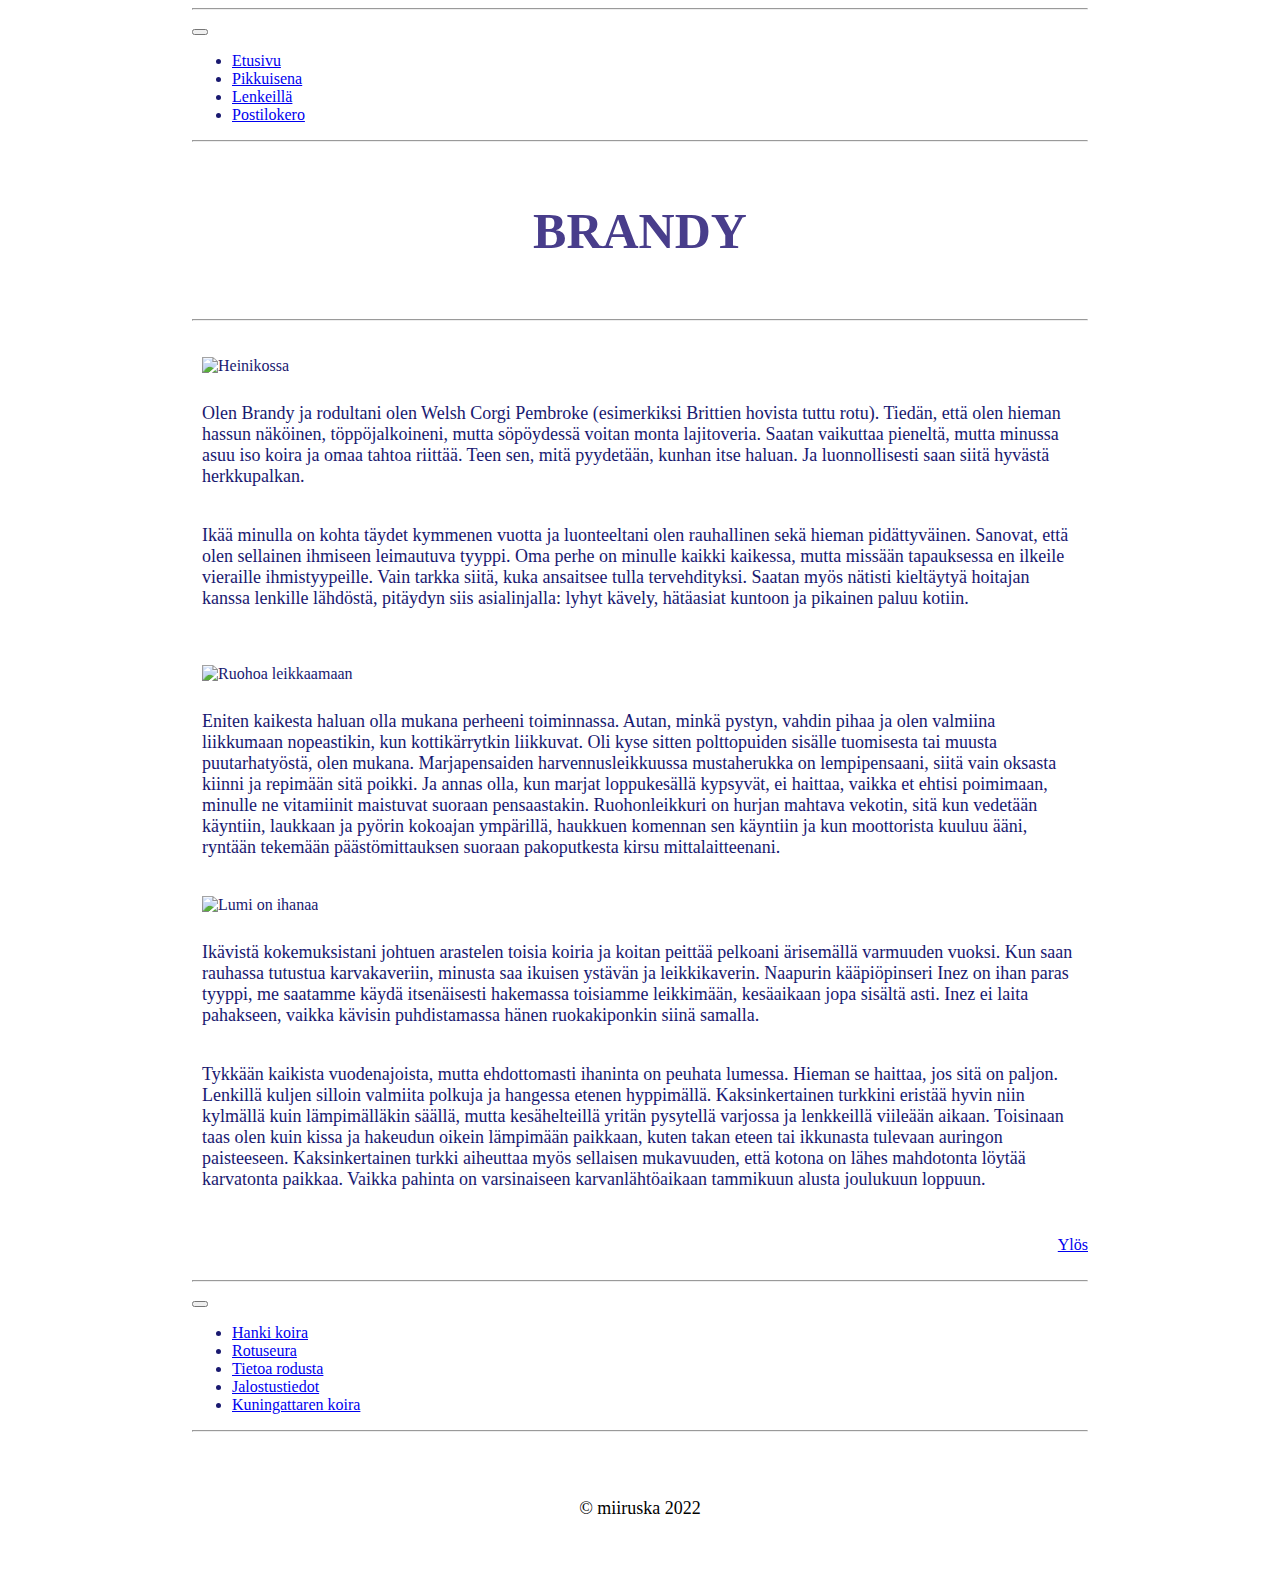
==== index.html @ 86d6ee5d "Add files via upload" ====
<!DOCTYPE html>
<html lang="fi">

<head>
	<meta charset="utf-8">
	<meta name="viewport" content="width=device-width, initial-scale=1" />
	<title>brandyindex</title>
	<link href="https://cdn.jsdelivr.net/npm/bootstrap@5.1.3/dist/css/bootstrap.min.css" rel="stylesheet" integrity="sha384-1BmE4kWBq78iYhFldvKuhfTAU6auU8tT94WrHftjDbrCEXSU1oBoqyl2QvZ6jIW3" crossorigin="anonymous">
	<link rel="stylesheet" href="style.css">
	<style>
	</style>
</head>

<body>
<div id="alku"></div>
<div class="container">
 <header> 
<hr>	
	<nav class="navbar navbar-expand-lg navbar-light">
	  <div class="container-fluid">
		<button class="navbar-toggler" type="button" data-bs-toggle="collapse" data-bs-target="#navbarNav" aria-controls="navbarNav" aria-expanded="false" aria-label="Toggle navigation">
		  <span class="navbar-toggler-icon"></span>
		</button>
		<div class="collapse navbar-collapse" id="navbarNav">
		  <ul class="navbar-nav"> 
			<li class="nav-item">
			  <a class="nav-link active" aria-current="page" href="#">Etusivu</a> 
			</li>
			<li class="nav-item">
			  <a class="nav-link" href="brandy2.html">Pikkuisena</a> 
			</li>
			<li class="nav-item">
			  <a class="nav-link" href="brandy3.html">Lenkeillä</a>
			</li>
			<li class="nav-item">
			  <a class="nav-link" href="brandy4.html">Postilokero</a>
			</li>
		  </ul>
		</div>
	  </div>
	</nav>
	<hr>

<br>
<h1>BRANDY</h1>
<br>
</header>
<hr>
<br>

		<div class="clearfix">
		<img src="heinämärkä.jpg" class="col-md-6 float-md-start mb-3 ms-md-3 img-fluid" alt="Heinikossa">
		<p>Olen Brandy ja rodultani olen Welsh Corgi Pembroke (esimerkiksi Brittien hovista tuttu rotu). Tiedän, että olen hieman hassun näköinen, töppöjalkoineni, mutta söpöydessä voitan monta lajitoveria.
		Saatan vaikuttaa pieneltä, mutta minussa asuu iso koira ja omaa tahtoa riittää. Teen sen, mitä pyydetään, kunhan itse haluan.
		Ja luonnollisesti saan siitä hyvästä herkkupalkan.
		</p>
		<p>Ikää minulla on kohta täydet kymmenen vuotta ja luonteeltani olen rauhallinen sekä hieman pidättyväinen.
		Sanovat, että olen sellainen ihmiseen leimautuva tyyppi. Oma perhe on minulle kaikki kaikessa, mutta missään tapauksessa en ilkeile
		vieraille ihmistyypeille. Vain tarkka siitä, kuka ansaitsee tulla tervehdityksi. 
		Saatan myös nätisti kieltäytyä hoitajan kanssa lenkille lähdöstä, pitäydyn siis asialinjalla: lyhyt kävely, hätäasiat kuntoon ja pikainen paluu kotiin.
		</p>
		</div>
<br>	
	<div class="clearfix">
		<img src="-images/leikkuri.jpg" class="col-md-6 float-md-end mb-3 ms-md-3 img-fluid" alt="Ruohoa leikkaamaan">
		<p>Eniten kaikesta haluan olla mukana perheeni toiminnassa. Autan, minkä pystyn, vahdin pihaa ja olen valmiina liikkumaan nopeastikin, kun kottikärrytkin liikkuvat. 
		Oli kyse sitten polttopuiden sisälle tuomisesta tai muusta puutarhatyöstä, olen mukana. Marjapensaiden harvennusleikkuussa mustaherukka on lempipensaani, 
		siitä vain oksasta kiinni ja repimään sitä poikki. Ja annas olla, kun marjat loppukesällä kypsyvät, ei haittaa, vaikka et ehtisi poimimaan, minulle ne 
		vitamiinit maistuvat suoraan pensaastakin. Ruohonleikkuri on hurjan mahtava vekotin, sitä kun vedetään käyntiin, laukkaan ja pyörin kokoajan ympärillä, haukkuen komennan sen 
		käyntiin ja kun moottorista kuuluu ääni, ryntään tekemään päästömittauksen suoraan pakoputkesta kirsu mittalaitteenani.
		</p>
	</div>
	

	<div class="clearfix">
		<img src="images/ihanalumi.jpg" class="col-md-6 float-md-start mb-3 ms-md-3 img-fluid" alt="Lumi on ihanaa">
		<p>Ikävistä kokemuksistani johtuen arastelen toisia koiria ja koitan peittää pelkoani ärisemällä varmuuden vuoksi. Kun saan rauhassa tutustua karvakaveriin, minusta 
		saa ikuisen ystävän ja leikkikaverin. Naapurin kääpiöpinseri Inez on ihan paras tyyppi, me saatamme käydä itsenäisesti hakemassa toisiamme leikkimään, kesäaikaan jopa sisältä asti. 
		Inez ei laita pahakseen, vaikka kävisin puhdistamassa hänen ruokakiponkin siinä samalla.
		</p>
		<p>Tykkään kaikista vuodenajoista, mutta ehdottomasti ihaninta on peuhata lumessa. Hieman se haittaa, jos sitä 
		on paljon. Lenkillä kuljen silloin valmiita polkuja ja hangessa etenen hyppimällä. Kaksinkertainen turkkini eristää hyvin niin kylmällä kuin lämpimälläkin säällä, 
		mutta kesähelteillä yritän pysytellä varjossa ja lenkkeillä viileään aikaan. Toisinaan taas olen kuin kissa ja hakeudun oikein lämpimään paikkaan, kuten takan eteen tai ikkunasta tulevaan 
		auringon paisteeseen. Kaksinkertainen turkki aiheuttaa myös sellaisen mukavuuden, että kotona on lähes mahdotonta löytää karvatonta paikkaa. Vaikka pahinta on varsinaiseen karvanlähtöaikaan 
		tammikuun alusta joulukuun loppuun.</p>
		
	</div>
	




<!--linkit sivuston ulkopuolelle-->

<br>
<div id="nappi">
<a href="#alku" class="btn btn-outline-dark">Ylös</a>
</div>
<br>
<br>
<hr>
	<nav class="navbar navbar-expand-lg navbar-light">
	  <div class="container-fluid">
		<button class="navbar-toggler" type="button" data-bs-toggle="collapse" data-bs-target="#navbarNav2" aria-controls="navbarNav" aria-expanded="false" aria-label="Toggle navigation">
		  <span class="navbar-toggler-icon"></span>
		</button>
		<div class="collapse navbar-collapse" id="navbarNav2">
		  <ul class="navbar-nav"> 
			<li class="nav-item">
			  <a class="nav-link" target="blanc" href="https://www.hankikoira.fi/">Hanki koira</a> 
			</li>
			<li class="nav-item">
			  <a class="nav-link" target="blanc" href="https://www.corgiseura.net/">Rotuseura</a> 
			</li>
			<li class="nav-item">
			  <a class="nav-link" target="blanc" href="https://fi.wikipedia.org/wiki/Welsh_corgi_pembroke">Tietoa rodusta</a>
			</li>
			<li class="nav-item">
				<a class="nav-link" target="blanc" href="https://jalostus.kennelliitto.fi/frmKoira.aspx?RekNo=FI10386%2F13&R=39">Jalostustiedot</a>
			</li>
			<li class="nav-item">
			  <a class="nav-link" target="blanc" href="https://www.iltalehti.fi/kuninkaalliset/a/76163601-970d-4b94-aaa9-d690d36e049b">Kuningattaren koira</a>
			</li>
		  </ul>
		</div>
	  </div>
	</nav>

<hr>
<footer>
<p>	&#169; miiruska 2022</p>

</footer>

</div>

	<script src="https://cdn.jsdelivr.net/npm/bootstrap@5.1.3/dist/js/bootstrap.bundle.min.js" integrity="sha384-ka7Sk0Gln4gmtz2MlQnikT1wXgYsOg+OMhuP+IlRH9sENBO0LRn5q+8nbTov4+1p" crossorigin="anonymous"></script>
</body>

</html>
---- style.css ----
body
{
	background-image: url('vanhapaperi.jpg');
	background-size: cover;
	color: midnightblue;
	width: 70%;
	margin-left: auto;
	margin-right: auto;
	font-family: Fantasy, Papyrus;	font-family: Cursive, Lucida-Handwriting;
}  


h1	{
	text-align:center;
	font-size:50px;
	font-weight: bold;
	color: darkSlateBlue;
	text-shadow: 3px 3px 6px white;
}
h2	{font-size:30px;
	text-decoration-line: underline;
	text-align: center;
	color: darkSlateBlue;
	text-shadow: 3px 3px 6px white;

}
h3	{
	font-size:20px;
	font-weight: bold;
	text-align: center;
	color: darkSlateBlue;
	text-shadow: 2px 2px 4px white;
}
caption {
	font-size:20px;
	font-weight: bold;
	text-align: center;
	color: darkSlateBlue;
	text-shadow: 2px 2px 4px white;
	text-align: center;
}
p	{
	font-size:18px;
	padding: 10px;
}
img {
	padding: 10px 10px 0px 10px;
	border: none;
}

#nappi {
	float: right;
}

table, th, td {
  border: none;
  text-align: center;
}
table {
	width: 80%;
	margin: auto;
}
fieldset{
	width:80%;
	margin:auto;
}
input[type=text]	{
	width: 50%;
	padding: 10px 15px;
	margin: 10px 0;
}
textarea {
	width: 40%;
	height: 100px;
}


label {
	font-size: 15px;
	font-weight: bold;
}
legend {
	font-size: 20px;
	font-weight: bold;
}
Footer	{

		clear: both;
		text-align: center;
		padding: 30px;
		color: black;
		font-size: 10px;
}
@media screen and (max-width: 600px) {
  body {
    background-color: papayawhip;
	color: black;
	background-image: none;
  }
  h1, h2 {
	 color: black;
	 font-size: 20px;
	 text-shadow: none;
	 
  }
  h3, p, label, legend, th, td {
	color: black;
	font-size: 12px;
	text-shadow: none;
	}
	
  figcaption{
	display: none;
  }
}
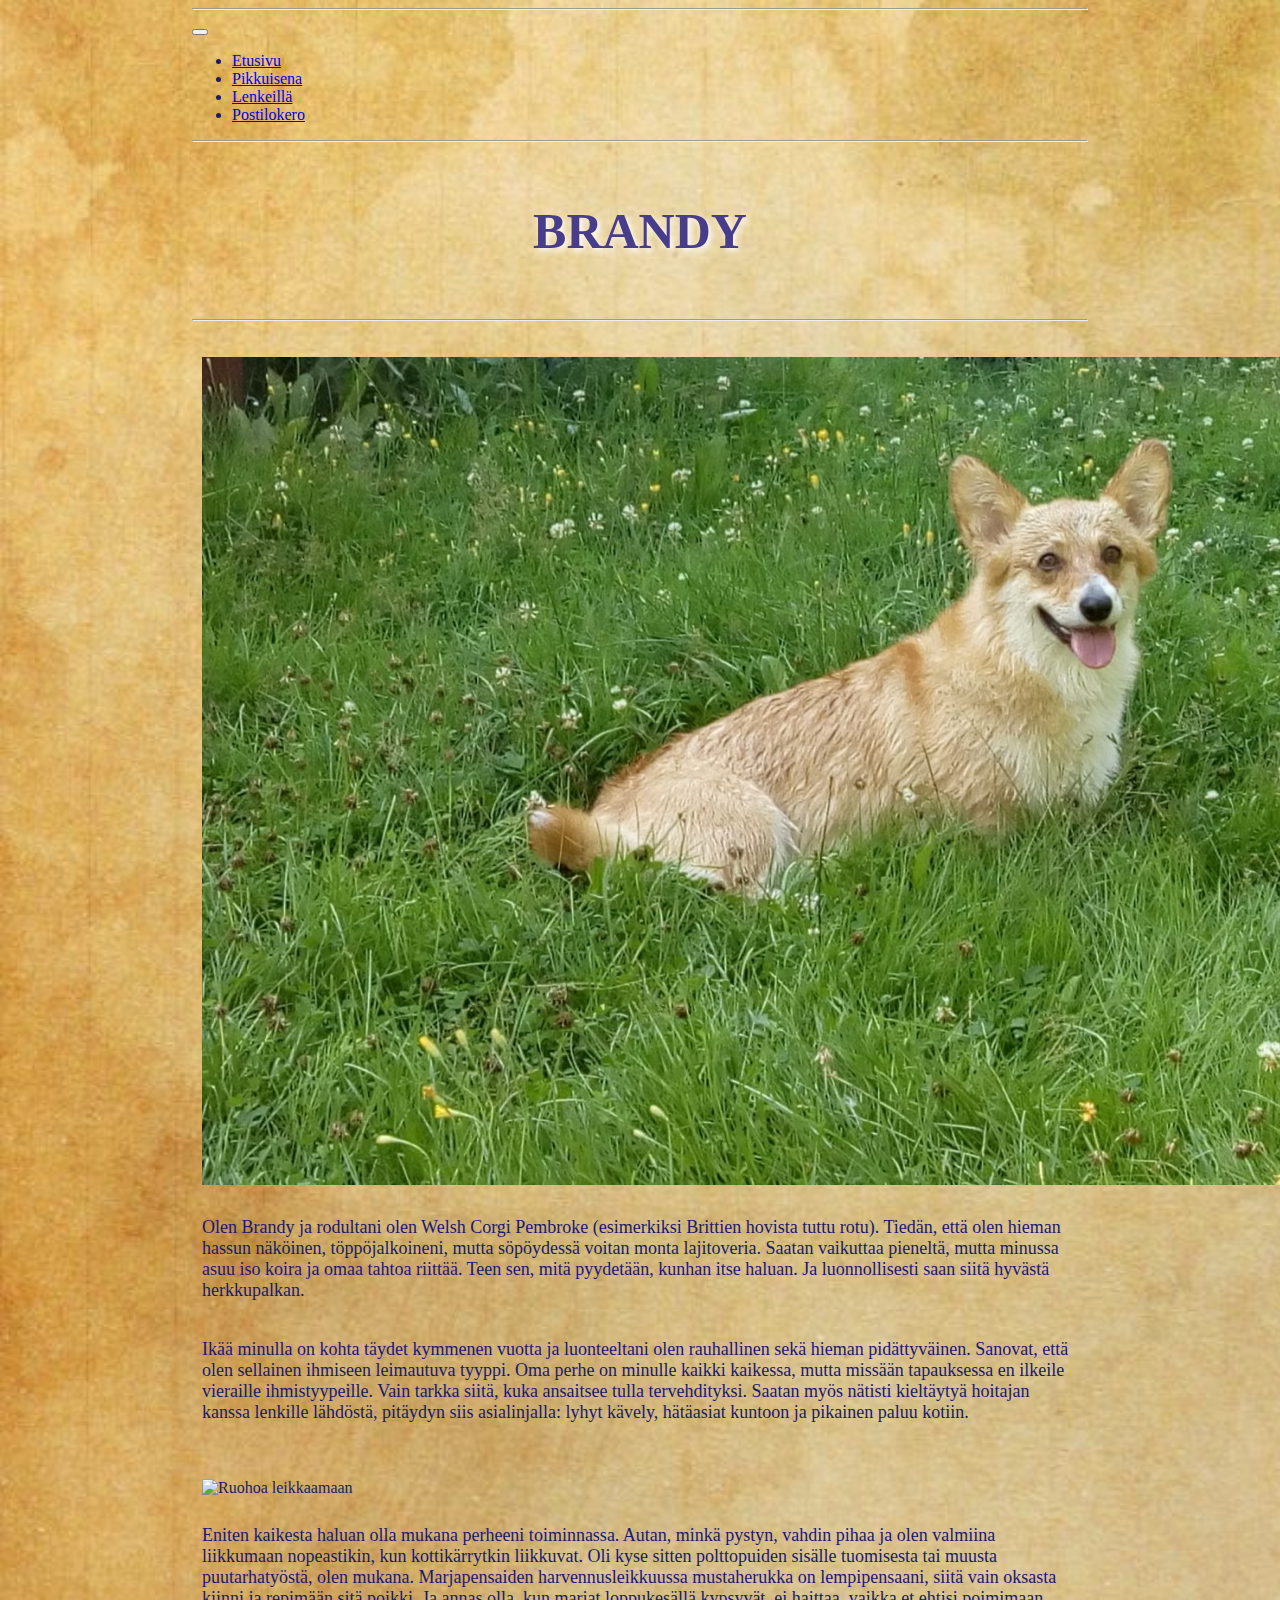
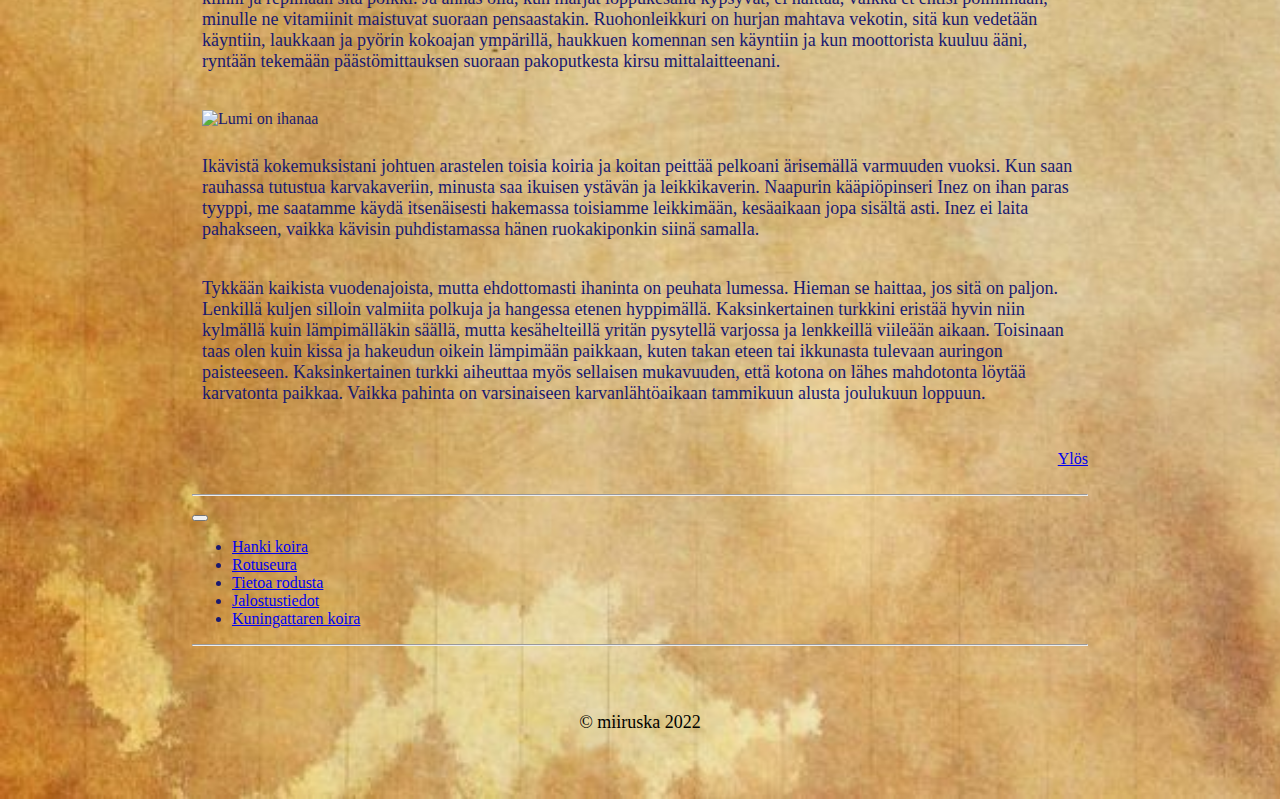
==== commit 494d39c7: "Add files via upload" ====
--- a/index.html
+++ b/index.html
@@ -7,8 +7,6 @@
 	<title>brandyindex</title>
 	<link href="https://cdn.jsdelivr.net/npm/bootstrap@5.1.3/dist/css/bootstrap.min.css" rel="stylesheet" integrity="sha384-1BmE4kWBq78iYhFldvKuhfTAU6auU8tT94WrHftjDbrCEXSU1oBoqyl2QvZ6jIW3" crossorigin="anonymous">
 	<link rel="stylesheet" href="style.css">
-	<style>
-	</style>
 </head>
 
 <body>
@@ -62,7 +60,7 @@
 		</div>
 <br>	
 	<div class="clearfix">
-		<img src="-images/leikkuri.jpg" class="col-md-6 float-md-end mb-3 ms-md-3 img-fluid" alt="Ruohoa leikkaamaan">
+		<img src="leikkuri.jpg" class="col-md-6 float-md-end mb-3 ms-md-3 img-fluid" alt="Ruohoa leikkaamaan">
 		<p>Eniten kaikesta haluan olla mukana perheeni toiminnassa. Autan, minkä pystyn, vahdin pihaa ja olen valmiina liikkumaan nopeastikin, kun kottikärrytkin liikkuvat. 
 		Oli kyse sitten polttopuiden sisälle tuomisesta tai muusta puutarhatyöstä, olen mukana. Marjapensaiden harvennusleikkuussa mustaherukka on lempipensaani, 
 		siitä vain oksasta kiinni ja repimään sitä poikki. Ja annas olla, kun marjat loppukesällä kypsyvät, ei haittaa, vaikka et ehtisi poimimaan, minulle ne 
@@ -73,7 +71,7 @@
 	
 
 	<div class="clearfix">
-		<img src="images/ihanalumi.jpg" class="col-md-6 float-md-start mb-3 ms-md-3 img-fluid" alt="Lumi on ihanaa">
+		<img src="ihanalumi.jpg" class="col-md-6 float-md-start mb-3 ms-md-3 img-fluid" alt="Lumi on ihanaa">
 		<p>Ikävistä kokemuksistani johtuen arastelen toisia koiria ja koitan peittää pelkoani ärisemällä varmuuden vuoksi. Kun saan rauhassa tutustua karvakaveriin, minusta 
 		saa ikuisen ystävän ja leikkikaverin. Naapurin kääpiöpinseri Inez on ihan paras tyyppi, me saatamme käydä itsenäisesti hakemassa toisiamme leikkimään, kesäaikaan jopa sisältä asti. 
 		Inez ei laita pahakseen, vaikka kävisin puhdistamassa hänen ruokakiponkin siinä samalla.
